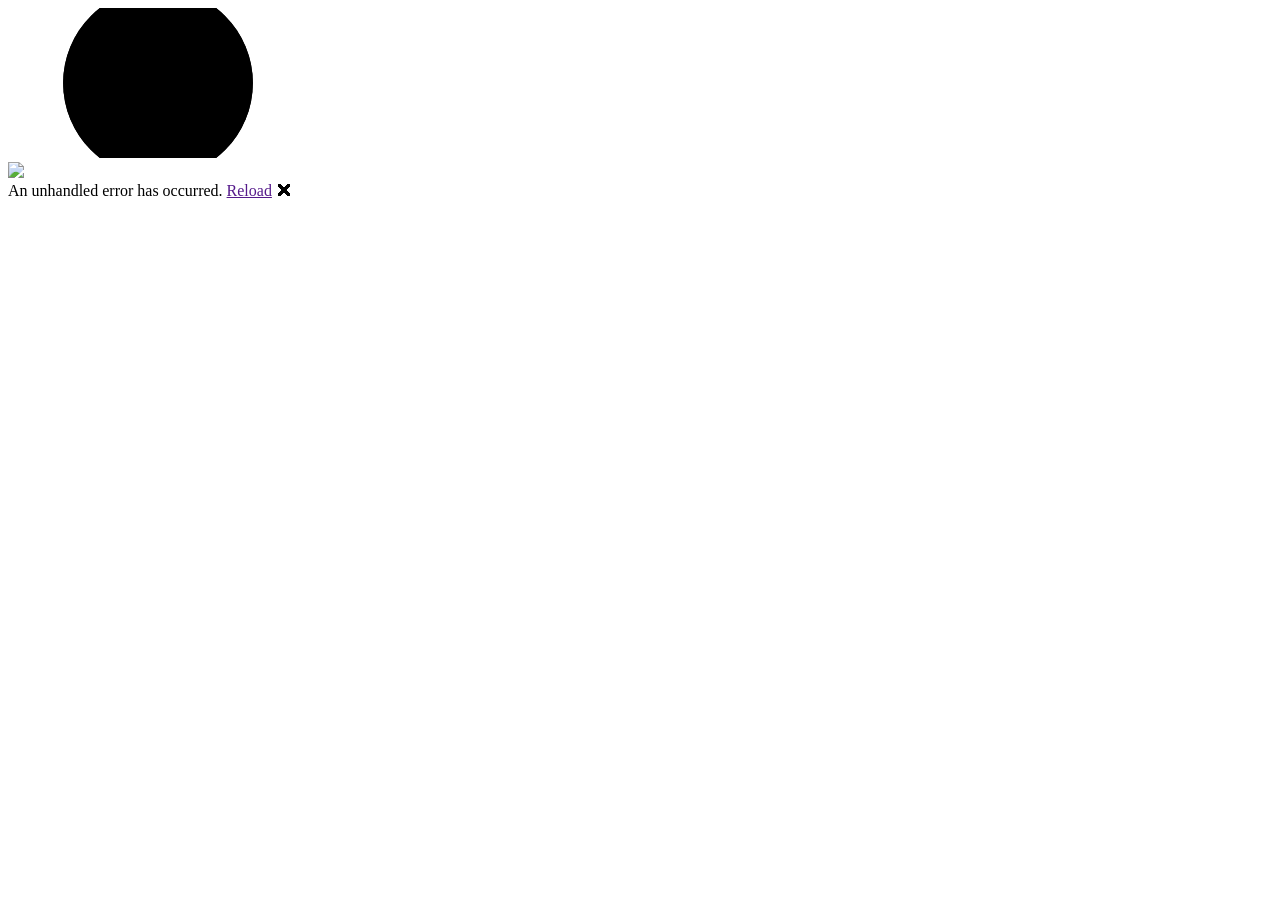
==== src/Shields.UI.Stories.Host/wwwroot/index.html @ 9aec177d "feat: trial stories site with the kit and both apps Adds the Shields.UI Razor class library (AppButt" ====
<!DOCTYPE html>
<html lang="en">

<head>
    <meta charset="utf-8" />
    <meta name="viewport" content="width=device-width, initial-scale=1.0" />
    <title>Shields.UI.Stories.Host</title>
    <base href="/" />
    <link rel="preload" id="webassembly" />
    <!-- Story CSS and JS go in iframe.html, not here. -->
    <link rel="stylesheet" href="css/blazor-ui.css" />
    <script type="importmap"></script>
</head>

<body>
    <div id="app">
        <div class="loading-progress">
            <svg>
                <circle r="40%" cx="50%" cy="50%" />
                <circle r="40%" cx="50%" cy="50%" />
            </svg>
            <div class="text"></div>
            <img src="_content/BlazingStory/images/icon.min.svg" />
        </div>
    </div>

    <div id="blazor-error-ui">
        An unhandled error has occurred.
        <a href="" class="reload">Reload</a>
        <a class="dismiss">🗙</a>
    </div>

    <!-- Story scripts go in iframe.html, not here. -->
    <script src="_framework/blazor.webassembly#[.{fingerprint}].js" autostart="false"></script>
    <script>
        // XML doc files have no fingerprint, so they are fetched past the browser cache.
        Blazor.start({
            loadBootResource: (type, name, defaultUri, integrity) =>
                name.endsWith('.xml') ? fetch(defaultUri, { cache: 'reload', integrity }) : undefined
        });
    </script>
</body>

</html>
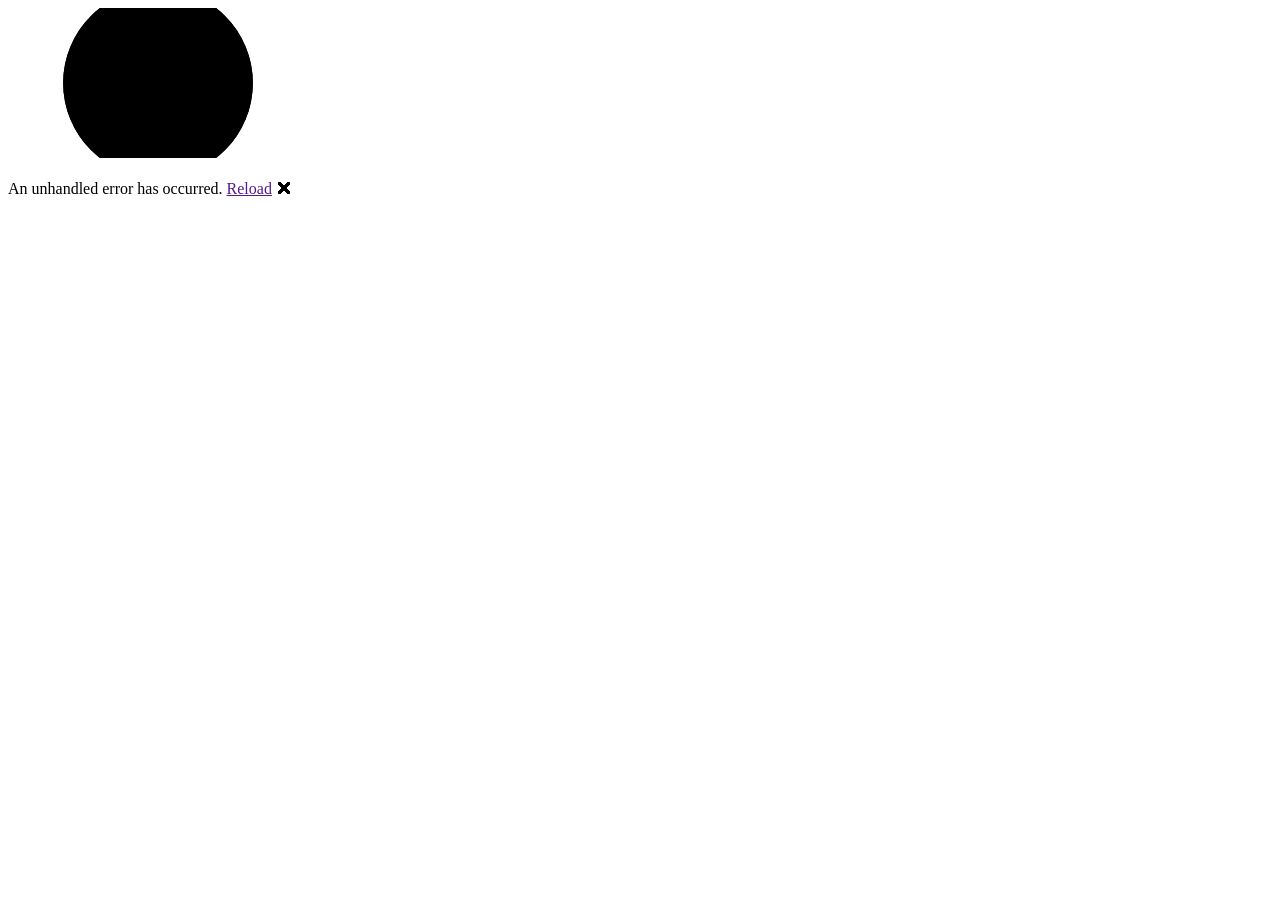
==== commit cbf81b1e: "fix: apply review findings to the trial Builds the kit once when the apps are included, ports the to" ====
--- a/src/Shields.UI.Stories.Host/wwwroot/index.html
+++ b/src/Shields.UI.Stories.Host/wwwroot/index.html
@@ -20,7 +20,7 @@
                 <circle r="40%" cx="50%" cy="50%" />
             </svg>
             <div class="text"></div>
-            <img src="_content/BlazingStory/images/icon.min.svg" />
+            <img src="_content/BlazingStory/images/icon.min.svg" alt="" />
         </div>
     </div>
 
@@ -41,4 +41,4 @@
     </script>
 </body>
 
-</html>+</html>
--- a/src/Shields.UI.Stories.Host/wwwroot/css/blazor-ui.css
+++ b/src/Shields.UI.Stories.Host/wwwroot/css/blazor-ui.css
@@ -0,0 +1,89 @@
+#blazor-error-ui {
+    background: #ffffe0;
+    bottom: 0;
+    box-shadow: 0 -1px 2px rgba(0, 0, 0, .2);
+    display: none;
+    left: 0;
+    padding: .6rem 1.25rem .7rem 1.25rem;
+    position: fixed;
+    right: 0;
+    z-index: 1000
+}
+
+#blazor-error-ui .dismiss {
+    cursor: pointer;
+    position: absolute;
+    right: .75rem;
+    top: .5rem
+}
+
+.blazor-error-boundary {
+    background: url([data-uri]) no-repeat 1rem/1.8rem, #b32121;
+    padding: 1rem 1rem 1rem 3.7rem;
+    color: white;
+}
+
+.blazor-error-boundary::after {
+    content: "An error has occurred."
+}
+
+.loading-progress {
+    position: fixed;
+    inset: 0;
+    background: #f6f9fc;
+}
+
+.loading-progress svg {
+    position: relative;
+    display: block;
+    width: 8rem;
+    height: 8rem;
+    margin: 20vh auto 1rem auto;
+}
+
+.loading-progress svg circle {
+    fill: none;
+    stroke: #e0e0e0;
+    stroke-width: 0.6rem;
+    transform-origin: 50% 50%;
+    transform: rotate(-90deg);
+}
+
+.loading-progress svg circle:last-child {
+    stroke: #542fd4;
+    stroke-dasharray: calc(3.141 * var(--blazor-load-percentage, 0%) * 0.8), 500%;
+    transition: stroke-dasharray 0.05s ease-in-out;
+}
+
+.loading-progress img {
+    position: absolute;
+    width: 44px;
+    height: 44px;
+    margin: auto;
+    inset: calc(20vh + 3.2rem - 22px) 0 auto 0;
+}
+
+.loading-progress .text {
+    position: absolute;
+    text-align: center;
+    font-weight: bold;
+    inset: calc(20vh + 4.8rem) 0 auto 0.2rem;
+}
+
+.loading-progress .text:after {
+    content: var(--blazor-load-percentage-text, "Loading");
+}
+
+@media (prefers-color-scheme: dark) {
+    .loading-progress {
+        background-color: #222425;
+    }
+
+    .loading-progress svg circle {
+        stroke: #393a3b;
+    }
+
+    .loading-progress .text {
+        color: #c9cdcf;
+    }
+}
